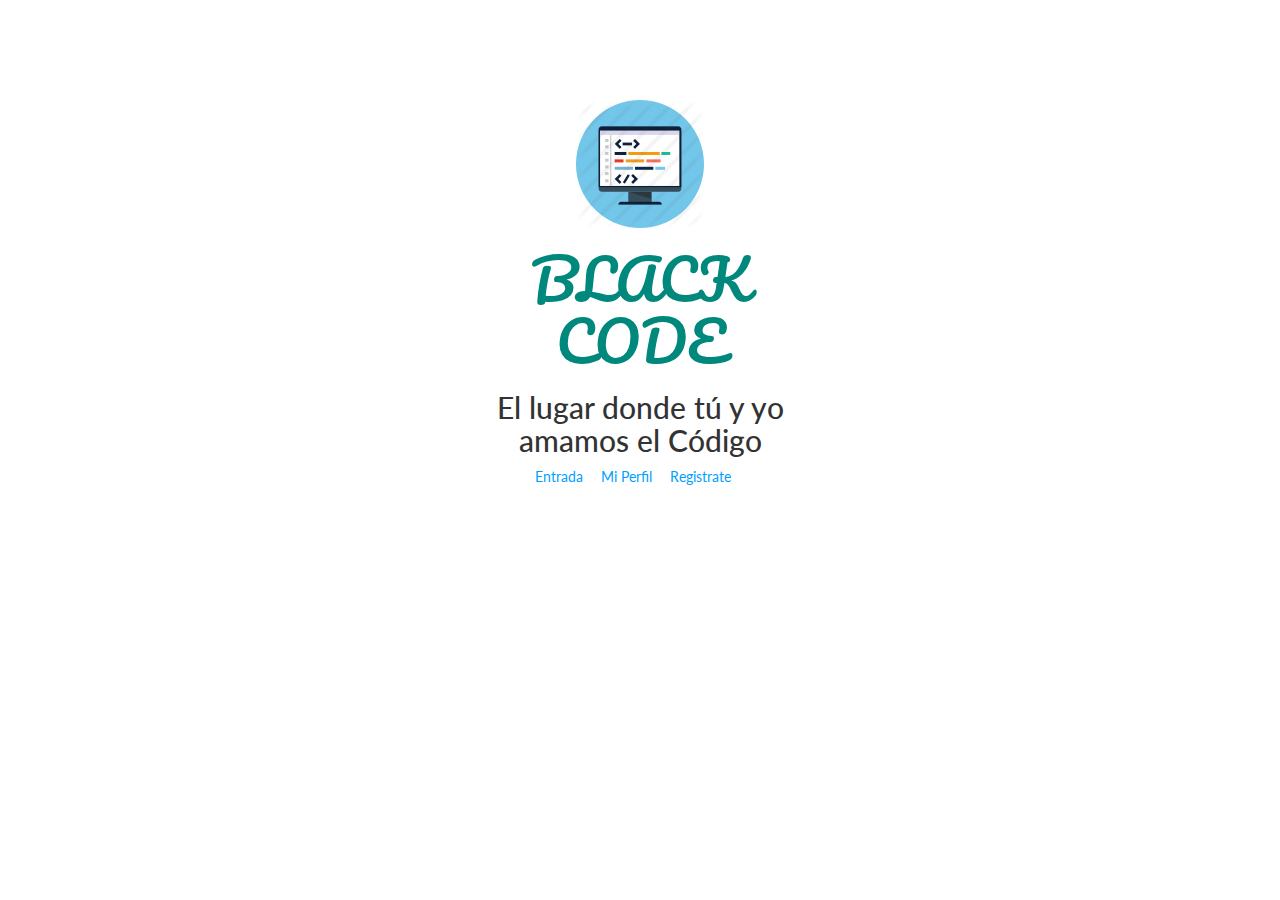
==== TareaDos/index.html @ e5089bc1 "creando la tarea 2" ====
<!DOCTYPE html>
<html>
<head>
	<meta charset="utf-8">
	<meta name="viewport" content="width=device-width, initial-scale=1.0">
	<link href='http://fonts.googleapis.com/css?family=Pacifico' rel='stylesheet' type='text/css'>
	<link href='http://fonts.googleapis.com/css?family=Lato:300,400,700' rel='stylesheet' type='text/css'>
	<link rel="stylesheet" href="https://maxcdn.bootstrapcdn.com/bootstrap/3.3.4/css/bootstrap.min.css">
	<link rel="stylesheet"  href="css/main.css">
	<link rel="stylesheet"  href="css/animate.css">
	<title>BlackCode</title>
</head>
<body>
	<div class="col-md-3 center-block quitar-float text-center espacio-arriba">
		<img src="imgs/code.png" class="animated fadeIn">
		<h1 class="pacifico grande verde animated fadeIn retraso-1 ">BLACK        CODE</h1>
		
		<div class="animated fadeInDown retraso-2">
			<h2>El lugar donde tú y yo amamos el Código</h2>
			<nav>
				<a href="menu.html" class="espacio-derecha">Entrada</a>
				<a href="menu.html" class="espacio-derecha">Mi Perfil</a>					
				<a href="menu.html" class="espacio-derecha">Registrate</a>					
			</nav>
		</div>
	</div>
	
</body>
</html>
---- TareaDos/css/main.css ----
body{
	font-family: 'Lato', sans-serif;
}
img{
	max-width: 100%;
}
.quitar-float{
	float: none;
}
.espacio-arriba{
	margin-top: 100px; 
}
.pacifico{
	font-family: 'Pacifico', cursive;
}
.se-gris{
	background-color: #eee;
}
.mediano{
	font-size: 1em;
}
.vete-arriba{
	vertical-align: top;
}
.padding-largo{
padding: 5px 10px;
}
.grande{
	font-size: 4em;
}
.verde{
	color: #00887C;
}
.retraso-1{
	-webkit-animation-delay:1s;
	-moz-animation-delay:1s;
	animation-delay:1s;
}
.retraso-2{
	-webkit-animation-delay:1.3s;
	-moz-animation-delay:1.3s;
	animation-delay:1.3s;
}
.no-lista{
	padding: 0px;
	margin: 0px;
}

.inline-block{
	float: none;
	display: inline-block;
	margin-right: -4px;
}
.espacio-derecha{
	margin-right: 1em;
}
a,.azul{
	color: #009FFF
}
article img{
	cursor: pointer;
}
section ul{
	display: inline-block;
	list-style: none;
	position: fixed;
	top: 0;
	width: 100px;
	z-index: 99;
}
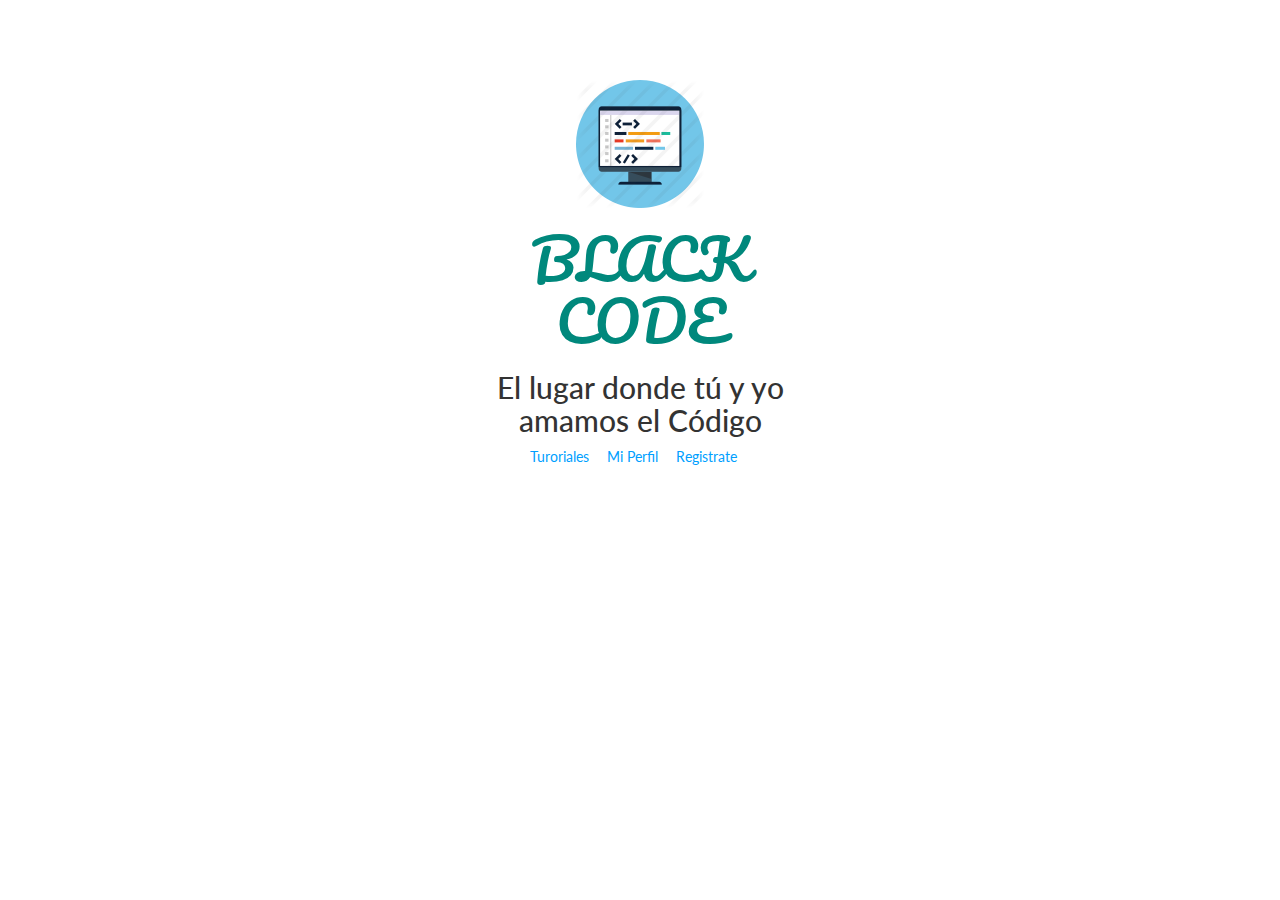
==== commit 3a3fc4ba: "subi la pagina final al hosting" ====
--- a/TareaDos/index.html
+++ b/TareaDos/index.html
@@ -11,16 +11,16 @@
 	<title>BlackCode</title>
 </head>
 <body>
-	<div class="col-md-3 center-block quitar-float text-center espacio-arriba">
+	<div class="col-md-3 center-block quitar-float text-center espacio-arriba espacio-abajo">
 		<img src="imgs/code.png" class="animated fadeIn">
 		<h1 class="pacifico grande verde animated fadeIn retraso-1 ">BLACK        CODE</h1>
 		
 		<div class="animated fadeInDown retraso-2">
 			<h2>El lugar donde tú y yo amamos el Código</h2>
 			<nav>
-				<a href="menu.html" class="espacio-derecha">Entrada</a>
-				<a href="menu.html" class="espacio-derecha">Mi Perfil</a>					
-				<a href="menu.html" class="espacio-derecha">Registrate</a>					
+				<a href="tutoriales.html" class="espacio-derecha">Turoriales</a>
+				<a href="contacto.html" class="espacio-derecha">Mi Perfil</a>					
+				<a href="" class="espacio-derecha">Registrate</a>					
 			</nav>
 		</div>
 	</div>
--- a/TareaDos/css/main.css
+++ b/TareaDos/css/main.css
@@ -4,11 +4,37 @@
 img{
 	max-width: 100%;
 }
+#perfil{
+	margin-top: 10px;
+	max-width: 55%;
+	border-radius: 45px;
+	text-align: center;
+
+}
+.nombre{
+	margin-top: 50px;
+	text-align: left;
+	margin-left:   100PX;
+}
+h4{
+	text-align: center;
+}
+.informacionPersonal{
+	margin-top: 50px;
+	text-align: left;
+}
+.titulos{
+	margin-right: 70px;
+}
 .quitar-float{
 	float: none;
 }
 .espacio-arriba{
-	margin-top: 100px; 
+	margin-top: 80px; 
+}
+.espacio-abajo{
+	margin-bottom: 30px; 
+	padding-bottom: 90px;
 }
 .pacifico{
 	font-family: 'Pacifico', cursive;
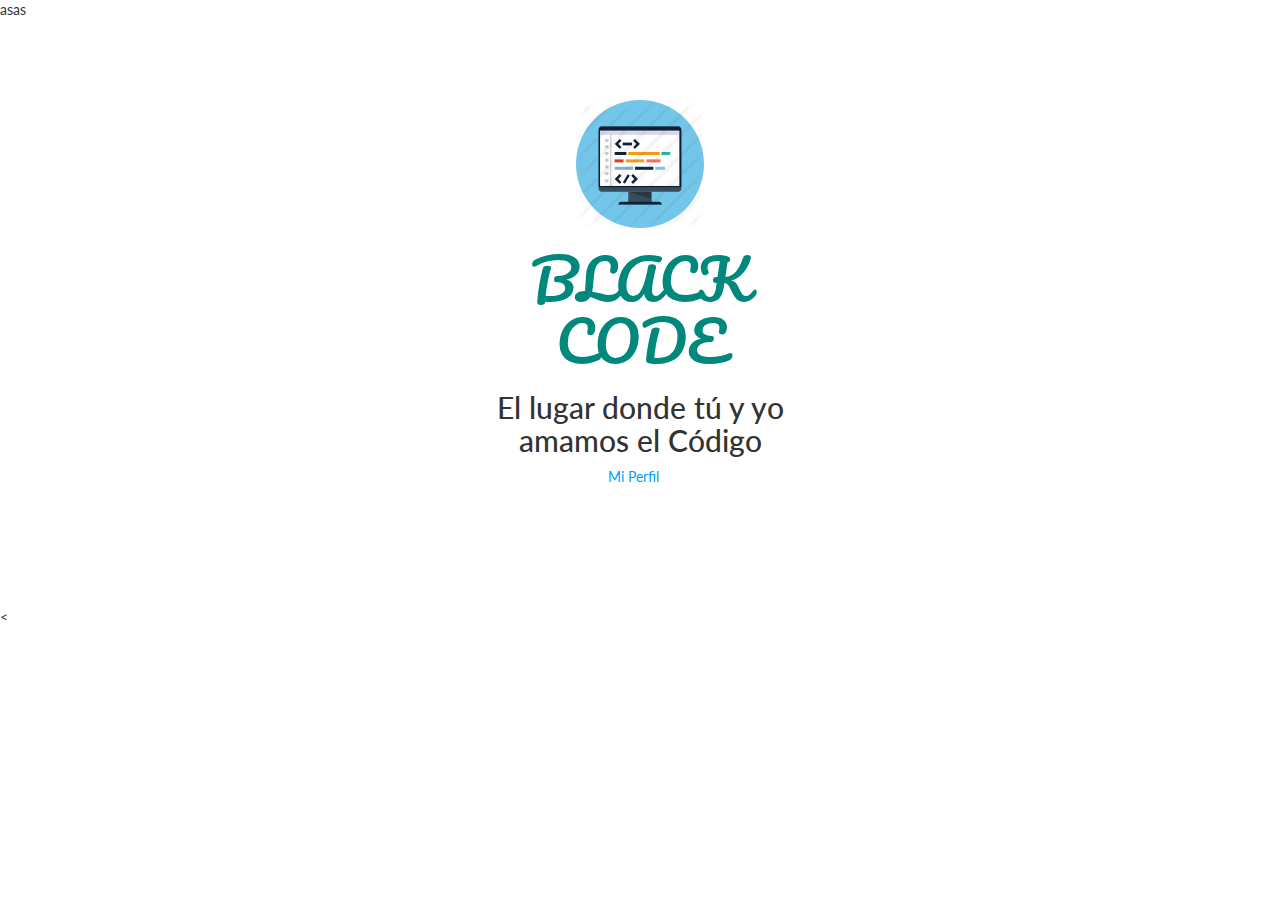
==== commit 6dac2339: "tarea" ====
--- a/TareaDos/index.html
+++ b/TareaDos/index.html
@@ -1,7 +1,8 @@
-<!DOCTYPE html>
+<!DOCTYPE>
 <html>
 <head>
 	<meta charset="utf-8">
+		<meta name="google-site-verification" content="aYH_obMXVoUUYGVGNcmGUQ3ulwQ4C9fR3YOf03q5uwE" />
 	<meta name="viewport" content="width=device-width, initial-scale=1.0">
 	<link href='http://fonts.googleapis.com/css?family=Pacifico' rel='stylesheet' type='text/css'>
 	<link href='http://fonts.googleapis.com/css?family=Lato:300,400,700' rel='stylesheet' type='text/css'>
@@ -10,20 +11,21 @@
 	<link rel="stylesheet"  href="css/animate.css">
 	<title>BlackCode</title>
 </head>
+asas
 <body>
 	<div class="col-md-3 center-block quitar-float text-center espacio-arriba espacio-abajo">
 		<img src="imgs/code.png" class="animated fadeIn">
 		<h1 class="pacifico grande verde animated fadeIn retraso-1 ">BLACK        CODE</h1>
-		
+
 		<div class="animated fadeInDown retraso-2">
 			<h2>El lugar donde tú y yo amamos el Código</h2>
 			<nav>
-				<a href="tutoriales.html" class="espacio-derecha">Turoriales</a>
-				<a href="contacto.html" class="espacio-derecha">Mi Perfil</a>					
-				<a href="" class="espacio-derecha">Registrate</a>					
+				<!--<a href="tutoriales.html" class="espacio-derecha">Turoriales</a>    -->
+				<a href="contacto.html" class="espacio-derecha">Mi Perfil</a>
+				<!--<a href="" class="espacio-derecha">Registrate</a>	-->
 			</nav>
 		</div>
 	</div>
-	
+	<<div class></div>
 </body>
-</html>+</html>
